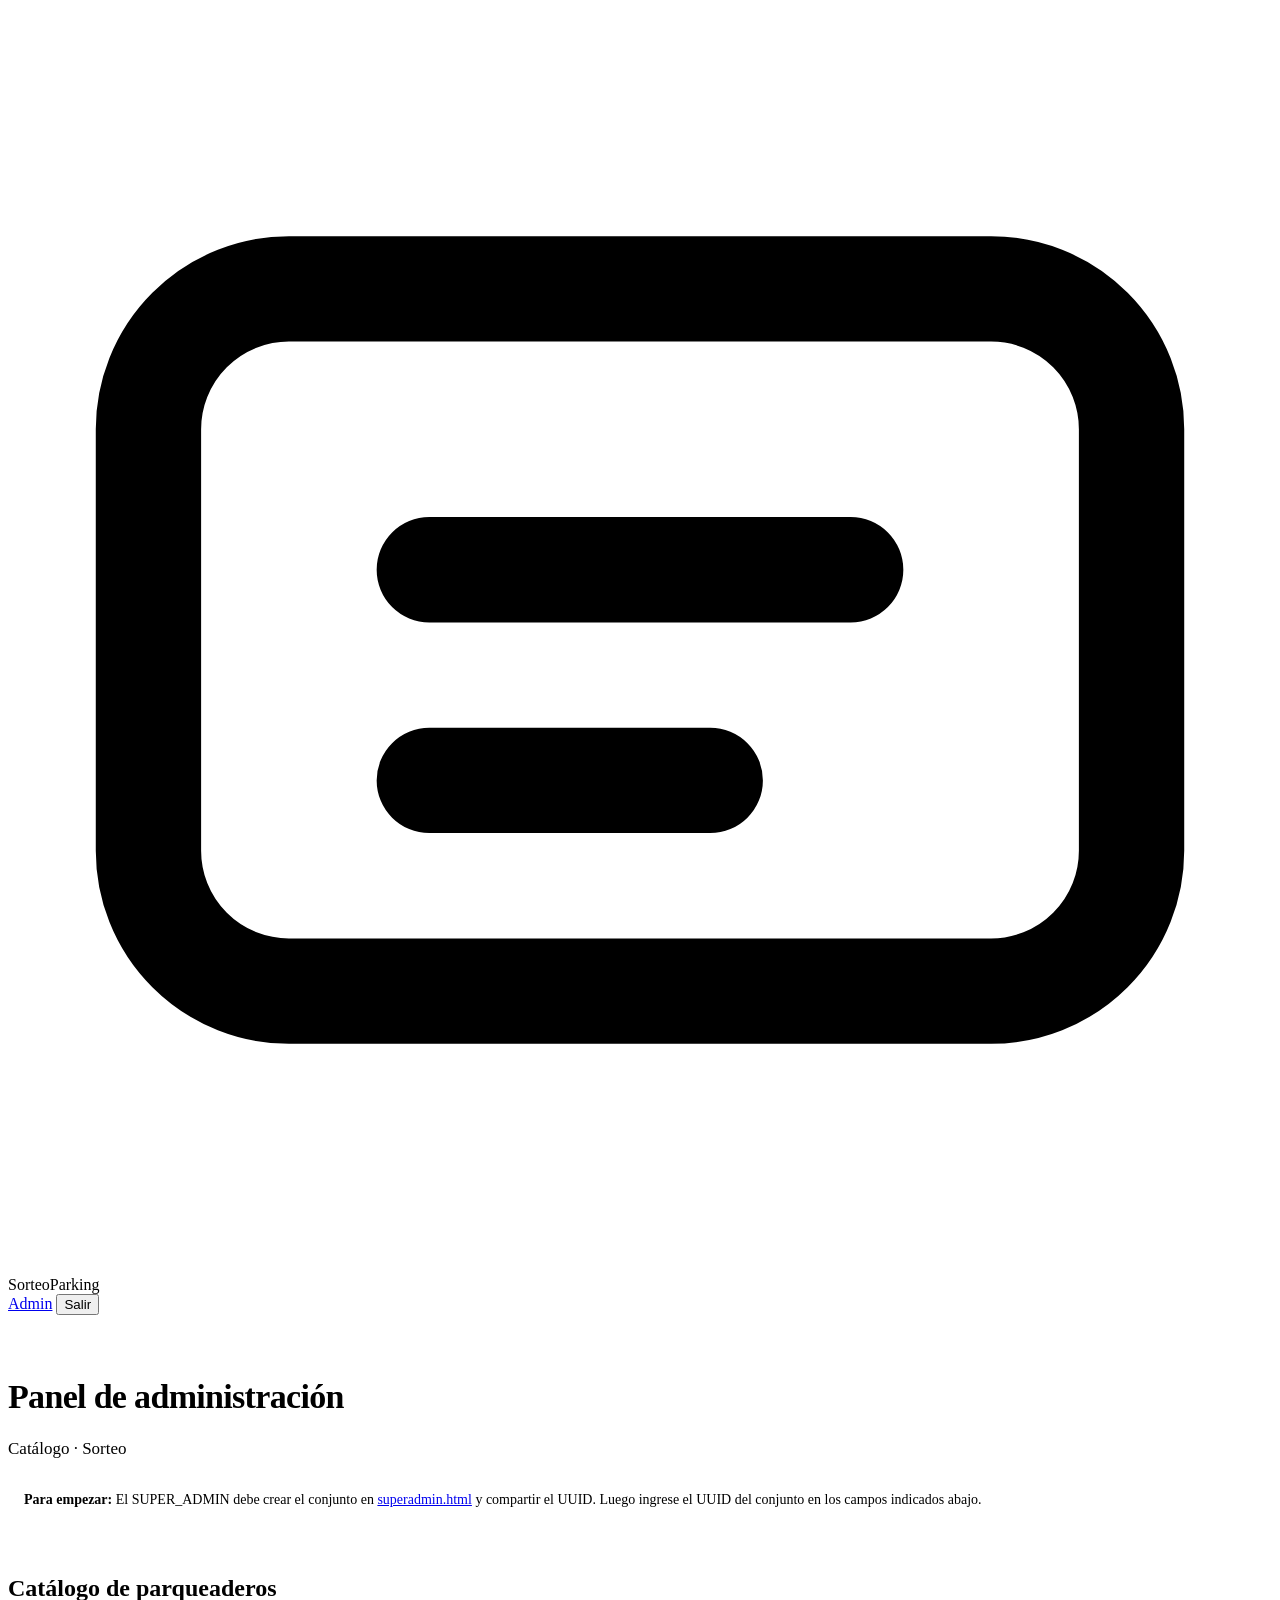
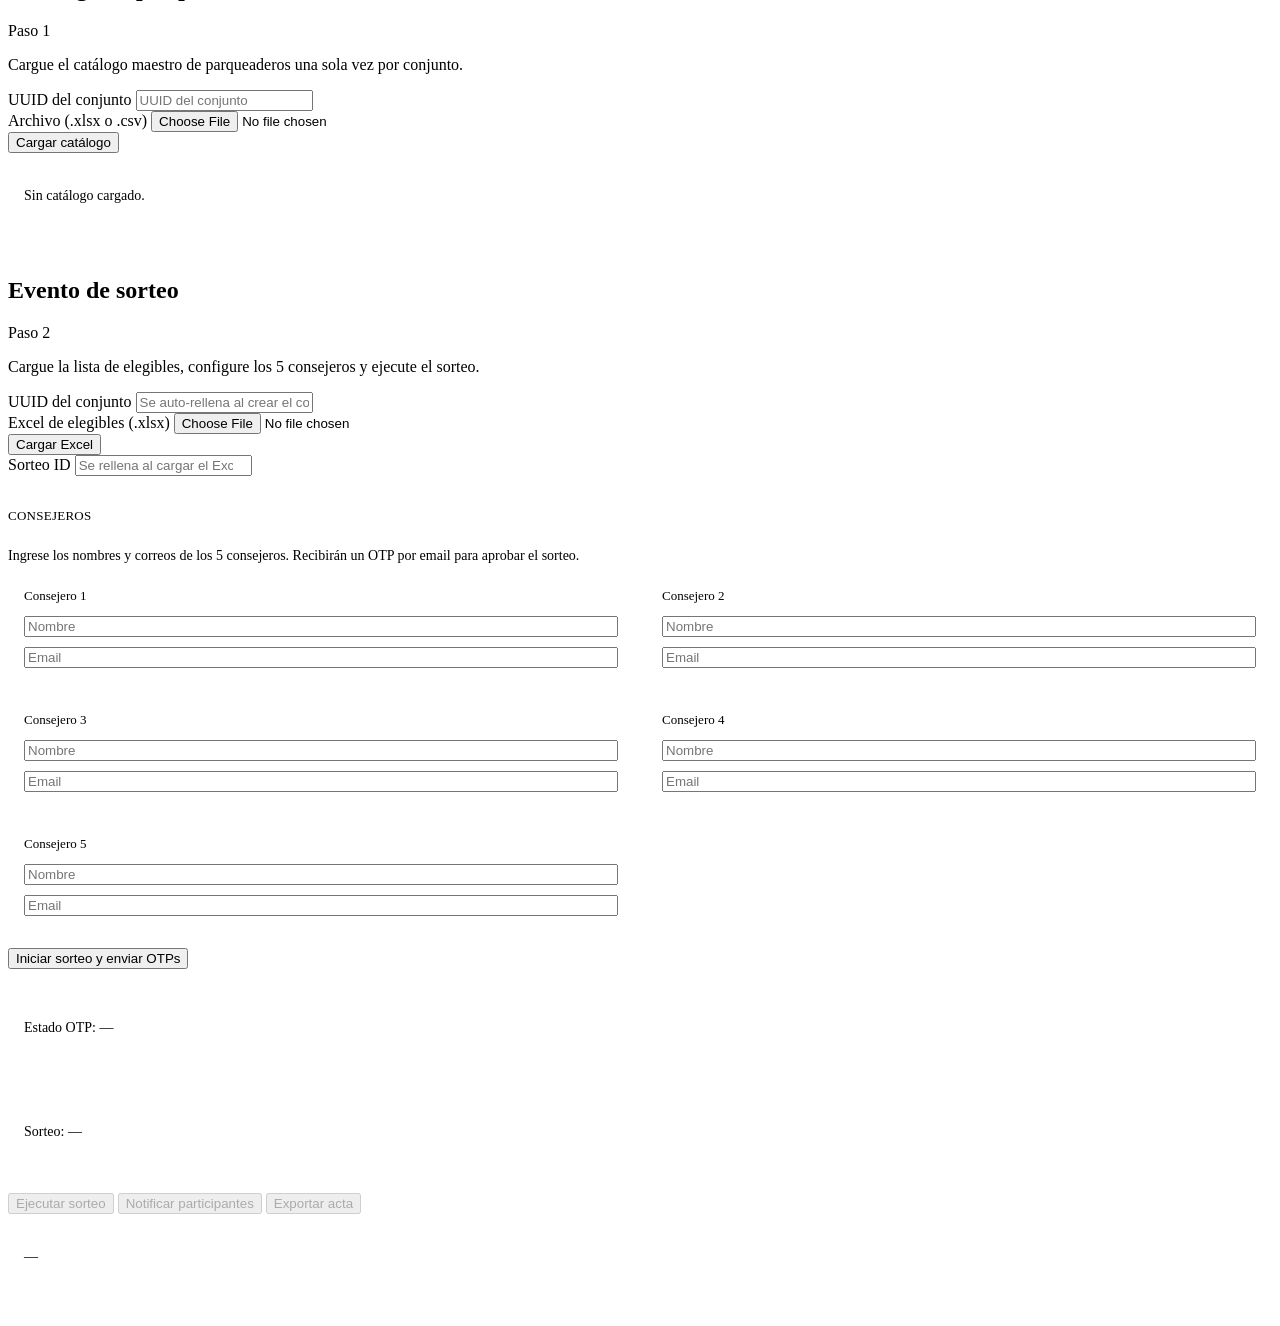
==== sorteoparking/frontend/dashboard.html @ 07c6454e "v1.7 - SorteoParking: seguridad, fixes audit 52 hallazgos, frontend Apple HIG" ====
<!doctype html>
<html lang="es">
<head>
  <meta charset="utf-8" />
  <meta name="viewport" content="width=device-width, initial-scale=1" />
  <title>SorteoParking — Panel de administración</title>
  <link rel="stylesheet" href="/static/global.css" />
  <style>
    /* Page-specific overrides */
    .hero-dashboard {
      text-align: left;
      padding: 40px 0 32px;
    }
    .hero-dashboard h1 { font-size: 34px; font-weight: 700; letter-spacing: -0.02em; }
    .hero-dashboard p { font-size: 17px; color: var(--ink-secondary); margin-top: 4px; }

    .consejero-card {
      background: var(--canvas-pearl);
      border: 1px solid var(--hairline-light);
      border-radius: var(--radius-lg);
      padding: 16px;
      display: grid;
      gap: 10px;
    }
    .consejero-card .num { font-size: 13px; font-weight: 500; color: var(--ink-tertiary); margin-bottom: 2px; }

    .status-box {
      background: var(--canvas-parchment);
      border: 1px solid var(--hairline-light);
      border-radius: var(--radius-md);
      padding: 16px;
      font-size: 14px;
      font-family: var(--font-mono);
      line-height: 1.5;
      white-space: pre-wrap;
      min-height: 4em;
      margin-top: 16px;
      color: var(--ink);
    }
    .status-box.seed {
      font-size: clamp(1.25rem, 4vw, 2.5rem);
      word-break: break-all;
      text-align: center;
      color: var(--accent);
      display: none;
    }

    .otp-progress {
      margin: 16px 0;
      display: flex;
      gap: 8px;
      align-items: center;
    }
    .otp-dot {
      width: 32px; height: 32px;
      border-radius: 50%;
      background: var(--hairline-light);
      display: flex;
      align-items: center;
      justify-content: center;
      font-size: 14px;
      font-weight: 600;
      color: var(--ink-tertiary);
      transition: all var(--duration-slow) var(--ease-standard);
    }
    .otp-dot.confirmed { background: var(--green); color: #fff; }

    .step-hint {
      font-size: 14px;
      color: var(--ink-secondary);
      margin-bottom: 8px;
      display: flex;
      align-items: center;
      gap: 8px;
    }

    .consejeros-2col {
      display: grid;
      grid-template-columns: 1fr 1fr;
      gap: 12px;
    }
    @media (max-width: 640px) { .consejeros-2col { grid-template-columns: 1fr; } }

    .divider-labeled {
      display: flex;
      align-items: center;
      gap: 16px;
      margin: 32px 0 24px;
      color: var(--ink-tertiary);
      font-size: 13px;
      font-weight: 500;
      letter-spacing: 0.02em;
    }
    .divider-labeled::after {
      content: '';
      flex: 1;
      height: 1px;
      background: var(--divider);
    }
  </style>
</head>
<body>
  <!-- Apple Nav Bar -->
  <nav class="nav" role="navigation" aria-label="Navegación principal">
    <div class="nav-brand">
      <svg viewBox="0 0 18 18" fill="none" stroke="currentColor" stroke-width="1.5" stroke-linecap="round" stroke-linejoin="round">
        <rect x="2" y="4" width="14" height="10" rx="2"/>
        <path d="M6 8h6M6 11h4"/>
      </svg>
      SorteoParking
    </div>
    <div class="nav-actions">
      <a href="/static/superadmin.html" class="nav-link" aria-label="Panel super admin">Admin</a>
      <button id="logout-btn" class="nav-link" aria-label="Cerrar sesión">Salir</button>
    </div>
  </nav>

  <main class="page">
    <!-- Header -->
    <div class="hero-dashboard">
      <h1>Panel de administración</h1>
      <p>Catálogo · Sorteo</p>
      <div class="card" style="background:var(--blue-bg);border-radius:var(--radius-lg);padding:16px;margin-top:16px;font-size:14px;color:var(--ink);">
        <strong>Para empezar:</strong> El SUPER_ADMIN debe crear el conjunto en 
        <a href="/static/superadmin.html" style="font-weight:500">superadmin.html</a> y compartir el UUID.
        Luego ingrese el UUID del conjunto en los campos indicados abajo.
      </div>
    </div>



    <!-- Catálogo -->
    <section class="card" aria-label="Catálogo de parqueaderos">
      <div class="card-header">
        <h2 class="card-title">Catálogo de parqueaderos</h2>
        <span class="badge badge-neutral">Paso 1</span>
      </div>
      <p class="section-subtitle">Cargue el catálogo maestro de parqueaderos una sola vez por conjunto.</p>
      <div class="input-group">
        <label class="input-label" for="cat-token">UUID del conjunto</label>
        <input id="cat-token" class="input input-mono" placeholder="UUID del conjunto" />
      </div>
      <div class="input-group">
        <label class="input-label" for="cat-file">Archivo (.xlsx o .csv)</label>
        <input type="file" id="cat-file" class="input" accept=".xlsx,.xlsm,.csv" />
      </div>
      <div class="card-footer">
        <button type="button" id="cat-cargar" class="btn btn-primary btn-lg btn-block">
          Cargar catálogo
        </button>
      </div>
      <div id="cat-out" class="status-box" role="status">Sin catálogo cargado.</div>
    </section>

    <!-- Sorteo -->
    <section class="card" aria-label="Evento de sorteo">
      <div class="card-header">
        <h2 class="card-title">Evento de sorteo</h2>
        <span class="badge badge-neutral">Paso 2</span>
      </div>
      <p class="section-subtitle">Cargue la lista de elegibles, configure los 5 consejeros y ejecute el sorteo.</p>

      <div class="input-group">
        <label class="input-label" for="st-token">UUID del conjunto</label>
        <input id="st-token" class="input input-mono" placeholder="Se auto-rellena al crear el conjunto" required />
      </div>

      <div class="input-group">
        <label class="input-label" for="st-file">Excel de elegibles (.xlsx)</label>
        <input id="st-file" type="file" class="input" accept=".xlsx,.xlsm" required />
      </div>

      <button type="button" id="st-carga" class="btn btn-primary btn-lg">
        Cargar Excel
      </button>

      <div class="input-group mt-6">
        <label class="input-label" for="st-sorteo-id">Sorteo ID</label>
        <input id="st-sorteo-id" class="input input-mono" type="number" min="1" placeholder="Se rellena al cargar el Excel" />
      </div>

      <div class="divider-labeled">CONSEJEROS</div>
      <p class="step-hint">Ingrese los nombres y correos de los 5 consejeros. Recibirán un OTP por email para aprobar el sorteo.</p>
      <div id="st-consejeros" class="consejeros-2col"></div>

      <div class="card-footer" style="margin-top: 16px;">
        <button type="button" id="st-iniciar" class="btn btn-primary btn-lg btn-block">
          Iniciar sorteo y enviar OTPs
        </button>
      </div>

      <!-- OTP Progress -->
      <div id="otp-progress" class="otp-progress hidden"></div>

      <div id="st-otp" class="status-box" role="status">Estado OTP: —</div>
      <div id="st-sorteo-estado" class="status-box" role="status">Sorteo: —</div>
      <div id="st-seed" class="status-box seed"></div>

      <div class="flex gap-3 mt-4" style="flex-wrap: wrap;">
        <button type="button" id="st-ejecutar" class="btn btn-primary btn-lg" disabled>Ejecutar sorteo</button>
        <button type="button" id="st-notificar" class="btn btn-secondary btn-lg" disabled>Notificar participantes</button>
        <button type="button" id="st-exportar" class="btn btn-secondary btn-lg" disabled>Exportar acta</button>
      </div>
      <div id="st-out" class="status-box" role="status">—</div>
    </section>
  </main>

  <script>
    function getCookie(n) { const v = document.cookie.split('; ').find(r => r.startsWith(n + '=')); return v ? v.split('=')[1] : null; }

    // Auto-fill UUID from URL hash (#uuid=xxx)
    (function() {
      const hash = window.location.hash.replace('#', '');
      const params = new URLSearchParams(hash);
      const uuid = params.get('uuid');
      if (uuid) {
        document.getElementById('st-token').value = uuid;
        document.getElementById('cat-token').value = uuid;
      }
    })();

    function showToast(msg, type) {
      const toast = document.createElement('div');
      toast.className = 'alert alert-' + type;
      toast.innerHTML = '<span>' + msg + '</span><button class="alert-dismiss" onclick="this.parentElement.remove()">✕</button>';
      const c = document.querySelector('.toast-container') || (() => { const c = document.createElement('div'); c.className = 'toast-container'; document.body.appendChild(c); return c; })();
      c.appendChild(toast);
      setTimeout(() => { toast.remove(); }, 4000);
    }

    function checkAuth(r) {
      if (r.status === 403) { window.location.href = '/static/superadmin.html'; return true; }
      return false;
    }

    // Catálogo
    document.getElementById('cat-cargar').addEventListener('click', async () => {
      const f = document.getElementById('cat-file').files[0];
      const token = document.getElementById('cat-token').value.trim();
      const out = document.getElementById('cat-out');
      if (!f) { out.textContent = 'Seleccione el archivo.'; return; }
      if (!token) { out.textContent = 'Ingrese el UUID del conjunto.'; return; }
      const fd = new FormData(); fd.append('archivo', f);
      out.textContent = 'Cargando catálogo...';
      try {
        const res = await fetch('/catalogo/carga-csv', { method: 'POST', headers: { 'Authorization': 'Bearer ' + token }, body: fd });
        const data = await res.json().catch(() => ({}));
        if (res.ok) {
          out.textContent = 'Catálogo cargado.\n' + JSON.stringify(data, null, 2);
          document.getElementById('st-token').value = token;
          showToast('Catálogo cargado exitosamente', 'success');
        } else { out.textContent = 'Error HTTP ' + res.status + '\n' + JSON.stringify(data, null, 2); }
      } catch(e) { out.textContent = 'Error de red: ' + e.message; }
    });

    // Sorteo
    (function () {
      const box = document.getElementById('st-consejeros');
      for (let i = 1; i <= 5; i++) {
        const d = document.createElement('div'); d.className = 'consejero-card';
        d.innerHTML = '<div class="num">Consejero ' + i + '</div>' +
          '<input data-c="nombre" class="input" placeholder="Nombre" />' +
          '<input data-c="email" class="input" placeholder="Email" type="email" required />';
        box.appendChild(d);
      }

      function leerConsejeros() {
        return Array.from(box.querySelectorAll('.consejero-card')).map(g => ({
          nombre: g.querySelector('[data-c=nombre]').value.trim(),
          email: g.querySelector('[data-c=email]').value.trim(),
        }));
      }

      document.getElementById('st-carga').addEventListener('click', async () => {
        const f = document.getElementById('st-file').files[0];
        const token = document.getElementById('st-token').value.trim();
        const out = document.getElementById('st-out');
        if (!token) { out.textContent = 'Ingrese el UUID del conjunto.'; return; }
        if (!f) { out.textContent = 'Seleccione un archivo Excel.'; return; }
        const fd = new FormData(); fd.append('archivo', f);
        out.textContent = 'Subiendo...';
        try {
          const res = await fetch('/sorteos/carga-excel', { method: 'POST', credentials: 'include',
            headers: { 'Authorization': 'Bearer ' + token, 'X-CSRF-Token': getCookie('csrf_token') || '' }, body: fd });
          if (checkAuth(res)) return;
          const data = await res.json().catch(() => ({}));
          out.textContent = 'HTTP ' + res.status + '\n' + JSON.stringify(data, null, 2);
          if (res.ok && data.sorteo_id) {
            document.getElementById('st-sorteo-id').value = data.sorteo_id;
            startPollIfSid();
            showToast('Participantes cargados: ' + (data.participantes_cargados || '?'), 'success');
          }
        } catch (e) { out.textContent = 'Error: ' + e.message; }
      });

      document.getElementById('st-iniciar').addEventListener('click', async () => {
        const sid = parseInt(document.getElementById('st-sorteo-id').value, 10);
        const token = document.getElementById('st-token').value.trim();
        const out = document.getElementById('st-out');
        if (!token) { out.textContent = 'Ingrese el UUID del conjunto.'; return; }
        if (!sid) { out.textContent = 'Indique sorteo_id.'; return; }
        const consejeros = leerConsejeros();
        out.textContent = 'Iniciando...';
        try {
          const res = await fetch('/sorteos/iniciar', { method: 'POST', credentials: 'include',
            headers: { 'Content-Type': 'application/json', 'Authorization': 'Bearer ' + token, 'X-CSRF-Token': getCookie('csrf_token') || '' },
            body: JSON.stringify({ sorteo_id: sid, consejeros }) });
          if (checkAuth(res)) return;
          const data = await res.json().catch(() => ({}));
          out.textContent = 'HTTP ' + res.status + '\n' + JSON.stringify(data, null, 2);
          if (res.ok) { startPollIfSid(); showToast('OTPs enviados a los consejeros', 'success'); }
        } catch (e) { out.textContent = 'Error: ' + e.message; }
      });

      let pollTimer = null;
      function stopPoll() { if (pollTimer) clearInterval(pollTimer); pollTimer = null; }
      function startPollIfSid() {
        const sid = parseInt(document.getElementById('st-sorteo-id').value, 10);
        stopPoll();
        if (!sid) return;
        pollTimer = setInterval(pollOtp, 2000);
        pollOtp();
      }

      async function pollOtp() {
        const sid = parseInt(document.getElementById('st-sorteo-id').value, 10);
        if (!sid) return;
        const token = document.getElementById('st-token').value.trim();
        try {
          const [rOtp, rEst] = await Promise.all([
            fetch('/sorteos/' + sid + '/otp/estado', { credentials: 'include', headers: { 'Authorization': 'Bearer ' + token } }),
            fetch('/sorteos/' + sid + '/estado', { credentials: 'include', headers: { 'Authorization': 'Bearer ' + token } }),
          ]);
          const o = rOtp.ok ? await rOtp.json() : {};
          const e = rEst.ok ? await rEst.json() : {};

          const prog = document.getElementById('otp-progress');
          if (o.total > 0) {
            prog.classList.remove('hidden');
            prog.innerHTML = '';
            for (let i = 0; i < o.total; i++) {
              const dot = document.createElement('div'); dot.className = 'otp-dot';
              const confirmed = i < (o.confirmados || 0);
              dot.classList.toggle('confirmed', confirmed);
              dot.textContent = confirmed ? '✓' : (i + 1);
              prog.appendChild(dot);
            }
          }

          const listo = o.total > 0 && o.confirmados === o.total;
          document.getElementById('st-otp').textContent = 'OTP ' + (o.confirmados || 0) + '/' + (o.total || 0) +
            (listo ? ' — LISTO (listo para ejecutar)' : '') + ' — ' + JSON.stringify(o.consejeros || []);

          document.getElementById('st-sorteo-estado').textContent = rEst.ok ? 'Estado: ' + e.estado + (e.seed ? ' - Seed asignado' : '') : 'Estado error HTTP ' + rEst.status;
          const seedEl = document.getElementById('st-seed');
          if (e.seed) { seedEl.style.display = 'block'; seedEl.textContent = e.seed; } else { seedEl.style.display = 'none'; }
          document.getElementById('st-ejecutar').disabled = e.estado !== 'LISTO';
          document.getElementById('st-notificar').disabled = e.estado !== 'COMPLETADO';
          document.getElementById('st-exportar').disabled = e.estado !== 'COMPLETADO';
          if (e.estado === 'COMPLETADO' || e.estado === 'ERROR') stopPoll();
        } catch (_) {}
      }

      document.getElementById('st-sorteo-id').addEventListener('input', startPollIfSid);

      document.getElementById('st-ejecutar').addEventListener('click', async () => {
        const sid = parseInt(document.getElementById('st-sorteo-id').value, 10);
        const token = document.getElementById('st-token').value.trim();
        const out = document.getElementById('st-out');
        out.textContent = 'Ejecutando sorteo...';
        try {
          const res = await fetch('/sorteos/' + sid + '/ejecutar', { method: 'POST', credentials: 'include',
            headers: { 'Authorization': 'Bearer ' + token, 'X-CSRF-Token': getCookie('csrf_token') || '' } });
          const data = await res.json().catch(() => ({}));
          out.textContent = 'HTTP ' + res.status + '\n' + JSON.stringify(data, null, 2);
          if (res.ok) showToast('Sorteo ejecutado exitosamente', 'success');
          pollOtp();
        } catch (e) { out.textContent = 'Error: ' + e.message; }
      });

      document.getElementById('st-notificar').addEventListener('click', async () => {
        const sid = parseInt(document.getElementById('st-sorteo-id').value, 10);
        const token = document.getElementById('st-token').value.trim();
        const out = document.getElementById('st-out');
        out.textContent = 'Enviando notificaciones...';
        try {
          const res = await fetch('/sorteos/' + sid + '/notificar', { method: 'POST', credentials: 'include',
            headers: { 'Authorization': 'Bearer ' + token, 'X-CSRF-Token': getCookie('csrf_token') || '' } });
          const data = await res.json().catch(() => ({}));
          out.textContent = 'HTTP ' + res.status + '\n' + JSON.stringify(data, null, 2);
          if (res.ok) showToast('Notificaciones enviadas', 'success');
        } catch (e) { out.textContent = 'Error: ' + e.message; }
      });

      document.getElementById('st-exportar').addEventListener('click', async () => {
        const sid = parseInt(document.getElementById('st-sorteo-id').value, 10);
        const token = document.getElementById('st-token').value.trim();
        try {
          const res = await fetch('/sorteos/' + sid + '/exportar?formato=excel', { method: 'POST', credentials: 'include',
            headers: { 'Authorization': 'Bearer ' + token, 'X-CSRF-Token': getCookie('csrf_token') || '' } });
          if (!res.ok) { document.getElementById('st-out').textContent = 'HTTP ' + res.status + '\n' + await res.text(); return; }
          const blob = await res.blob();
          const url = URL.createObjectURL(blob);
          const a = document.createElement('a');
          a.href = url; a.download = 'acta_sorteo_' + sid + '.xlsx';
          document.body.appendChild(a); a.click(); a.remove();
          URL.revokeObjectURL(url);
          document.getElementById('st-out').textContent = 'Acta descargada: acta_sorteo_' + sid + '.xlsx';
          showToast('Acta descargada', 'success');
        } catch (e) { document.getElementById('st-out').textContent = 'Error: ' + e.message; }
      });

      document.getElementById('logout-btn').addEventListener('click', () => {
        document.cookie = 'admin_session=; Path=/; Expires=Thu, 01 Jan 1970 00:00:01 GMT;';
        document.cookie = 'csrf_token=; Path=/; Expires=Thu, 01 Jan 1970 00:00:01 GMT;';
        window.location.href = '/static/superadmin.html';
      });
    })();
  </script>
</body>
</html>
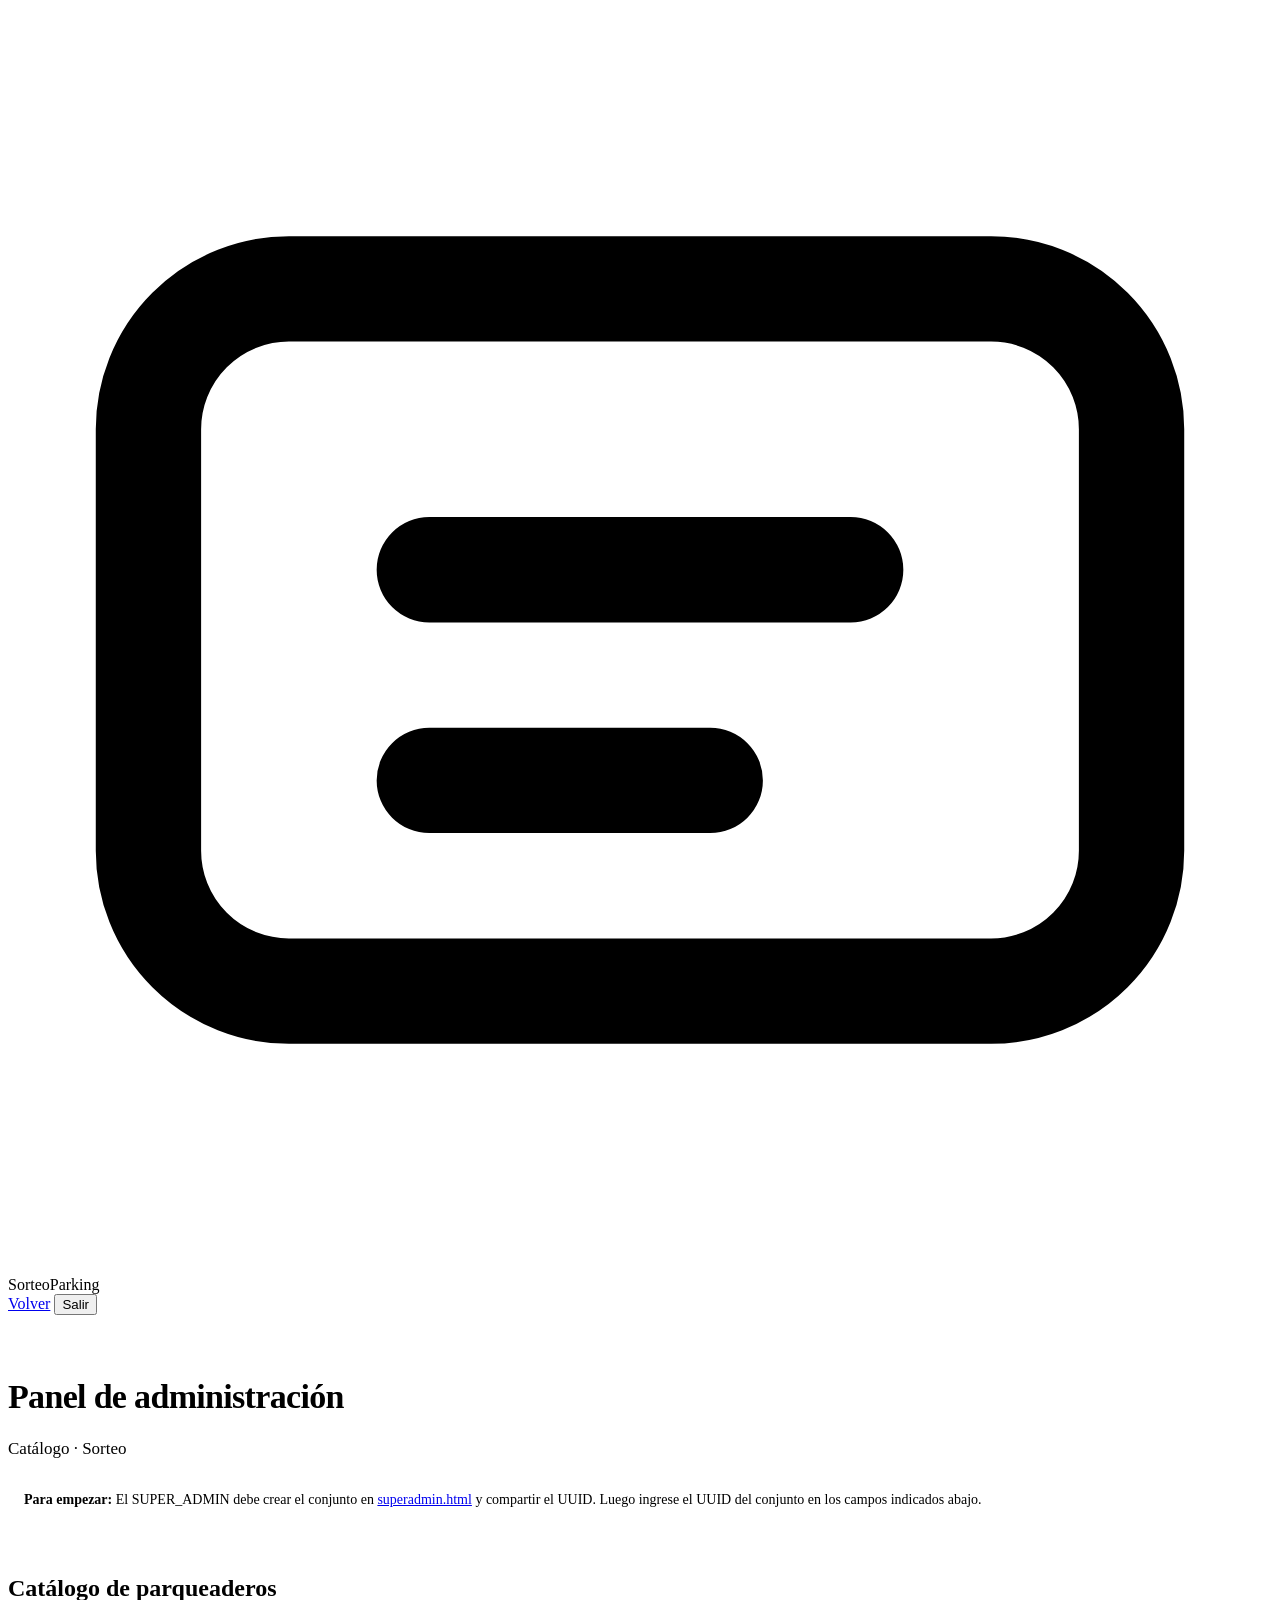
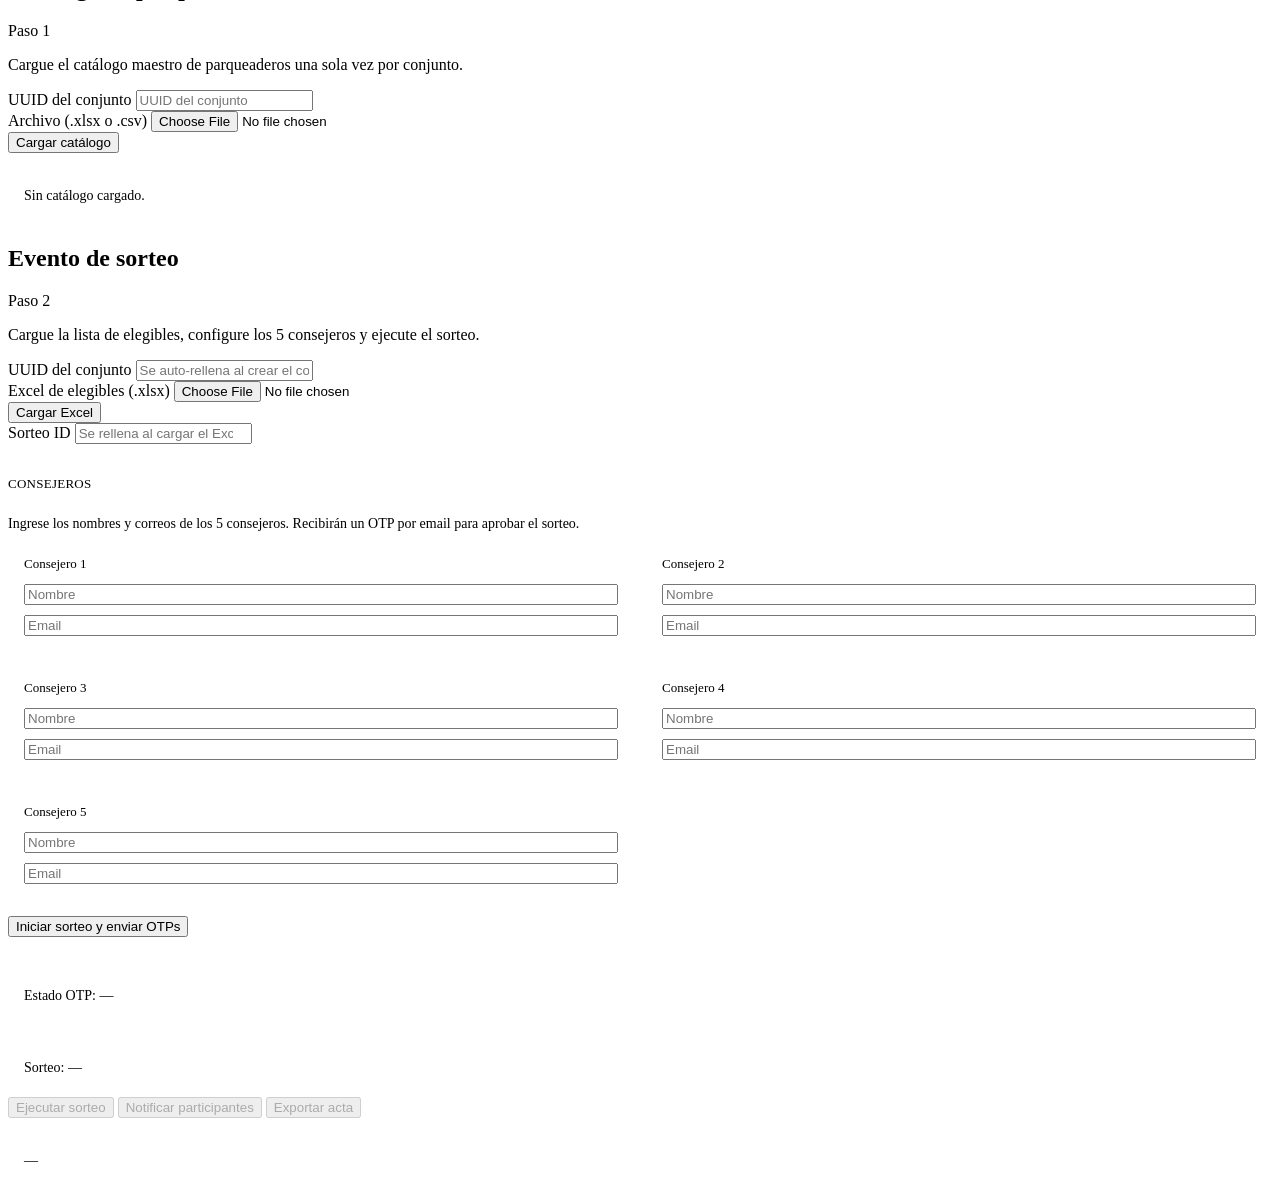
==== commit d3847eef: "SDD v2.1 implementacion completa: T-301 a T-319 (Flash)" ====
--- a/sorteoparking/frontend/dashboard.html
+++ b/sorteoparking/frontend/dashboard.html
@@ -65,6 +65,91 @@
     }
     .otp-dot.confirmed { background: var(--green); color: #fff; }
 
+    /* ── T-303: Spinner & Result Fade-in ── */
+    .spinner {
+      display: inline-block;
+      width: 18px;
+      height: 18px;
+      border: 2px solid var(--hairline);
+      border-top-color: var(--accent);
+      border-radius: 50%;
+      animation: spin 0.7s linear infinite;
+      vertical-align: middle;
+      margin-right: 8px;
+    }
+    @keyframes spin {
+      to { transform: rotate(360deg); }
+    }
+
+    .result-fade-in {
+      opacity: 0;
+      animation: fadeInResult 0.5s ease-in forwards;
+    }
+    @keyframes fadeInResult {
+      to { opacity: 1; }
+    }
+
+    .results-hero {
+      position: sticky;
+      top: 60px;
+      z-index: 50;
+      background: var(--canvas);
+      border-radius: var(--radius-xl);
+      box-shadow: var(--shadow-lg);
+      padding: 24px;
+      margin-bottom: 24px;
+      display: none;
+    }
+    .results-hero.visible {
+      display: block;
+    }
+    .results-hero h2 {
+      font-size: 20px;
+      font-weight: 600;
+      margin-bottom: 16px;
+      color: var(--ink-success);
+      display: flex;
+      align-items: center;
+      gap: 8px;
+    }
+    .results-hero .result-item {
+      display: flex;
+      justify-content: space-between;
+      align-items: center;
+      padding: 10px 0;
+      border-bottom: 1px solid var(--divider);
+      font-size: 14px;
+    }
+    .results-hero .result-item:last-child {
+      border-bottom: none;
+    }
+    .results-hero .result-item .apto {
+      font-weight: 500;
+      color: var(--ink);
+    }
+    .results-hero .result-item .asignado {
+      color: var(--ink-success);
+      font-weight: 500;
+    }
+    .results-hero .result-item .no-asignado {
+      color: var(--ink-tertiary);
+    }
+    .results-hero .result-summary {
+      display: flex;
+      gap: 24px;
+      margin-bottom: 16px;
+      font-size: 14px;
+    }
+    .results-hero .result-summary span {
+      font-weight: 500;
+    }
+    .results-hero .result-summary .ganadores {
+      color: var(--ink-success);
+    }
+    .results-hero .result-summary .no-asignados-val {
+      color: var(--ink-tertiary);
+    }
+
     .step-hint {
       font-size: 14px;
       color: var(--ink-secondary);
@@ -97,20 +182,73 @@
       height: 1px;
       background: var(--divider);
     }
+
+  /* ── Responsive Design (Apple Breakpoints) ── */
+  * { box-sizing: border-box; }
+  img { max-width: 100%; height: auto; }
+
+  /* Tables responsive */
+  @media (max-width: 640px) {
+    table, thead, tbody, th, td, tr { display: block; }
+    thead tr { position: absolute; top: -9999px; left: -9999px; }
+    td {
+      border: none; position: relative;
+      padding-left: 50%; min-height: 40px;
+    }
+    td:before {
+      position: absolute; top: 6px; left: 6px;
+      width: 45%; padding-right: 10px;
+      white-space: nowrap; font-weight: 600;
+      content: attr(data-label);
+    }
+  }
+
+  /* Cards grid */
+  @media (max-width: 833px) {
+    .cards-grid, .otp-cards, .grid, .tenant-grid {
+      grid-template-columns: 1fr !important;
+    }
+  }
+
+  @media (min-width: 834px) and (max-width: 1068px) {
+    .cards-grid, .otp-cards, .grid, .tenant-grid {
+      grid-template-columns: repeat(2, 1fr) !important;
+    }
+  }
+
+  /* Mobile container */
+  @media (max-width: 640px) {
+    body { padding: 0 12px; }
+    .otp-container, .container, main { padding: 0 12px; }
+    h1 { font-size: 24px !important; }
+    h2 { font-size: 18px !important; }
+    .otp-digit { width: 36px !important; height: 44px !important; font-size: 18px !important; }
+    .otp-input-group { gap: 4px !important; }
+  }
+
+  /* Navigation */
+  @media (max-width: 833px) {
+    nav, .global-nav {
+      flex-wrap: wrap; height: auto !important;
+      padding: 8px 12px !important;
+      gap: 4px;
+    }
+    .nav-links { display: none; }
+  }
   </style>
 </head>
 <body>
   <!-- Apple Nav Bar -->
   <nav class="nav" role="navigation" aria-label="Navegación principal">
-    <div class="nav-brand">
+    <a href="/static/index.html" class="nav-brand" style="text-decoration:none;color:inherit;">
       <svg viewBox="0 0 18 18" fill="none" stroke="currentColor" stroke-width="1.5" stroke-linecap="round" stroke-linejoin="round">
         <rect x="2" y="4" width="14" height="10" rx="2"/>
         <path d="M6 8h6M6 11h4"/>
       </svg>
       SorteoParking
-    </div>
+    </a>
     <div class="nav-actions">
-      <a href="/static/superadmin.html" class="nav-link" aria-label="Panel super admin">Admin</a>
+      <a href="/static/superadmin.html" class="nav-link" aria-label="Volver al panel super admin">Volver</a>
       <button id="logout-btn" class="nav-link" aria-label="Cerrar sesión">Salir</button>
     </div>
   </nav>
@@ -200,19 +338,40 @@
         <button type="button" id="st-ejecutar" class="btn btn-primary btn-lg" disabled>Ejecutar sorteo</button>
         <button type="button" id="st-notificar" class="btn btn-secondary btn-lg" disabled>Notificar participantes</button>
         <button type="button" id="st-exportar" class="btn btn-secondary btn-lg" disabled>Exportar acta</button>
-      </div>
+        <!-- T-312 / T-303: Ver resultados publicos (aparece post-ejecucion) -->
+        <a id="st-ver-publicos" href="#" target="_blank" class="btn btn-secondary btn-lg" style="display:none;text-decoration:none;" rel="noopener">Ver resultados públicos</a>
+      </div>
+
+      <!-- T-303: Results hero at top of viewport -->
+      <div id="results-hero" class="results-hero">
+        <h2>
+          <svg width="20" height="20" viewBox="0 0 20 20" fill="none" stroke="currentColor" stroke-width="2" stroke-linecap="round" stroke-linejoin="round">
+            <path d="M2 10l3.5 3.5L18 4"/>
+          </svg>
+          Sorteo ejecutado exitosamente
+        </h2>
+        <div id="results-summary" class="result-summary"></div>
+        <div id="results-list-inline"></div>
+      </div>
+
       <div id="st-out" class="status-box" role="status">—</div>
     </section>
   </main>
 
   <script>
-    function getCookie(n) { const v = document.cookie.split('; ').find(r => r.startsWith(n + '=')); return v ? v.split('=')[1] : null; }
-
-    // Auto-fill UUID from URL hash (#uuid=xxx)
+    function getCookie(n) {
+      const cookies = document.cookie.split(';');
+      for (let c of cookies) {
+        const [key, ...val] = c.trim().split('=');
+        if (key === n) return val.join('=');
+      }
+      return null;
+    }
+
+    // ── T-312: Auto-fill UUID from URL query param (?token=xxx) ──
     (function() {
-      const hash = window.location.hash.replace('#', '');
-      const params = new URLSearchParams(hash);
-      const uuid = params.get('uuid');
+      const params = new URLSearchParams(window.location.search);
+      const uuid = params.get('token');
       if (uuid) {
         document.getElementById('st-token').value = uuid;
         document.getElementById('cat-token').value = uuid;
@@ -249,6 +408,37 @@
           out.textContent = 'Catálogo cargado.\n' + JSON.stringify(data, null, 2);
           document.getElementById('st-token').value = token;
           showToast('Catálogo cargado exitosamente', 'success');
+        } else if (res.status === 409) {
+          out.innerHTML = '<p style="margin-bottom:12px"><strong>Este conjunto ya tiene un catálogo cargado.</strong></p>' +
+            '<div class="flex gap-3" style="flex-wrap:wrap">' +
+            '<button id="btn-ver-catalogo" class="btn btn-secondary btn-sm">Ver catálogo actual</button>' +
+            '<button id="btn-ir-sorteo" class="btn btn-primary btn-sm">Ir al sorteo</button>' +
+            '</div>';
+          document.getElementById('btn-ver-catalogo').addEventListener('click', async () => {
+            out.textContent = 'Cargando catálogo...';
+            try {
+              const r = await fetch('/catalogo/parqueaderos', { headers: { 'Authorization': 'Bearer ' + token } });
+              const d = await r.json();
+              if (r.ok) {
+                if (Array.isArray(d) && d.length > 0) {
+                  out.innerHTML = '<p style="margin-bottom:8px"><strong>Parqueaderos cargados: ' + d.length + '</strong></p>' +
+                    '<div style="max-height:300px;overflow-y:auto;font-size:13px">' +
+                    d.slice(0, 100).map(p => '<div style="padding:4px 0;border-bottom:1px solid var(--hairline-light)">' +
+                      '#' + p.numero + ' — ' + (p.tipo || 'N/D') + ' (Zona ' + (p.zona_id || '?') + ')' +
+                      '</div>').join('') +
+                    (d.length > 100 ? '<p style="margin-top:8px;color:var(--ink-tertiary)">Mostrando 100 de ' + d.length + '</p>' : '') +
+                    '</div>';
+                } else {
+                  out.textContent = 'Sin parqueaderos registrados.';
+                }
+              } else {
+                out.textContent = 'Error al obtener catálogo: HTTP ' + r.status;
+              }
+            } catch(e) { out.textContent = 'Error de red: ' + e.message; }
+          });
+          document.getElementById('btn-ir-sorteo').addEventListener('click', () => {
+            document.getElementById('st-token').scrollIntoView({ behavior: 'smooth', block: 'center' });
+          });
         } else { out.textContent = 'Error HTTP ' + res.status + '\n' + JSON.stringify(data, null, 2); }
       } catch(e) { out.textContent = 'Error de red: ' + e.message; }
     });
@@ -363,19 +553,67 @@
 
       document.getElementById('st-sorteo-id').addEventListener('input', startPollIfSid);
 
+      // ── T-303: Ejecutar sorteo con spinner y fade-in ──
       document.getElementById('st-ejecutar').addEventListener('click', async () => {
         const sid = parseInt(document.getElementById('st-sorteo-id').value, 10);
         const token = document.getElementById('st-token').value.trim();
         const out = document.getElementById('st-out');
-        out.textContent = 'Ejecutando sorteo...';
+        const btn = document.getElementById('st-ejecutar');
+        const resultsHero = document.getElementById('results-hero');
+        const verPublicos = document.getElementById('st-ver-publicos');
+
+        // Show spinner
+        btn.disabled = true;
+        out.innerHTML = '<span class="spinner"></span> Ejecutando sorteo...';
+
         try {
           const res = await fetch('/sorteos/' + sid + '/ejecutar', { method: 'POST', credentials: 'include',
             headers: { 'Authorization': 'Bearer ' + token, 'X-CSRF-Token': getCookie('csrf_token') || '' } });
           const data = await res.json().catch(() => ({}));
           out.textContent = 'HTTP ' + res.status + '\n' + JSON.stringify(data, null, 2);
-          if (res.ok) showToast('Sorteo ejecutado exitosamente', 'success');
+
+          if (res.ok) {
+            showToast('Sorteo ejecutado exitosamente', 'success');
+
+            // ── T-303: Render resultados con fade-in ──
+            const resultados = Array.isArray(data) ? data : [];
+            if (resultados.length > 0) {
+              const ganadores = resultados.filter(r => r.tipo_resultado === 'GANADOR');
+              const noAsignados = resultados.filter(r => r.tipo_resultado !== 'GANADOR');
+
+              document.getElementById('results-summary').innerHTML =
+                '<span class="ganadores">\u2713 Ganadores: ' + ganadores.length + '</span>' +
+                '<span class="no-asignados-val">\u2014 No asignados: ' + noAsignados.length + '</span>' +
+                '<span>Total: ' + resultados.length + '</span>';
+
+              document.getElementById('results-list-inline').innerHTML =
+                resultados.slice(0, 50).map(r =>
+                  '<div class="result-item">' +
+                    '<span class="apto">Apto ' + escHtml(r.apartamento || '?') + '</span>' +
+                    (r.tipo_resultado === 'GANADOR'
+                      ? '<span class="asignado">' + escHtml(r.parqueadero_asignado || r.zona_asignada || 'Asignado') + '</span>'
+                      : '<span class="no-asignado">No asignado (' + (r.tipo_resultado || 'SIN_CUPO') + ')</span>') +
+                  '</div>'
+                ).join('') +
+                (resultados.length > 50
+                  ? '<p style="text-align:center;margin-top:12px;font-size:13px;color:var(--ink-tertiary)">Mostrando 50 de ' + resultados.length + ' resultados</p>'
+                  : '');
+
+              resultsHero.classList.add('visible', 'result-fade-in');
+              resultsHero.scrollIntoView({ behavior: 'smooth', block: 'start' });
+            }
+
+            // ── T-312: Show Ver resultados publicos ──
+            verPublicos.href = '/static/publico.html?sid=' + sid;
+            verPublicos.style.display = 'inline-flex';
+          }
+
+          btn.disabled = false;
           pollOtp();
-        } catch (e) { out.textContent = 'Error: ' + e.message; }
+        } catch (e) {
+          out.innerHTML = 'Error: ' + e.message;
+          btn.disabled = false;
+        }
       });
 
       document.getElementById('st-notificar').addEventListener('click', async () => {
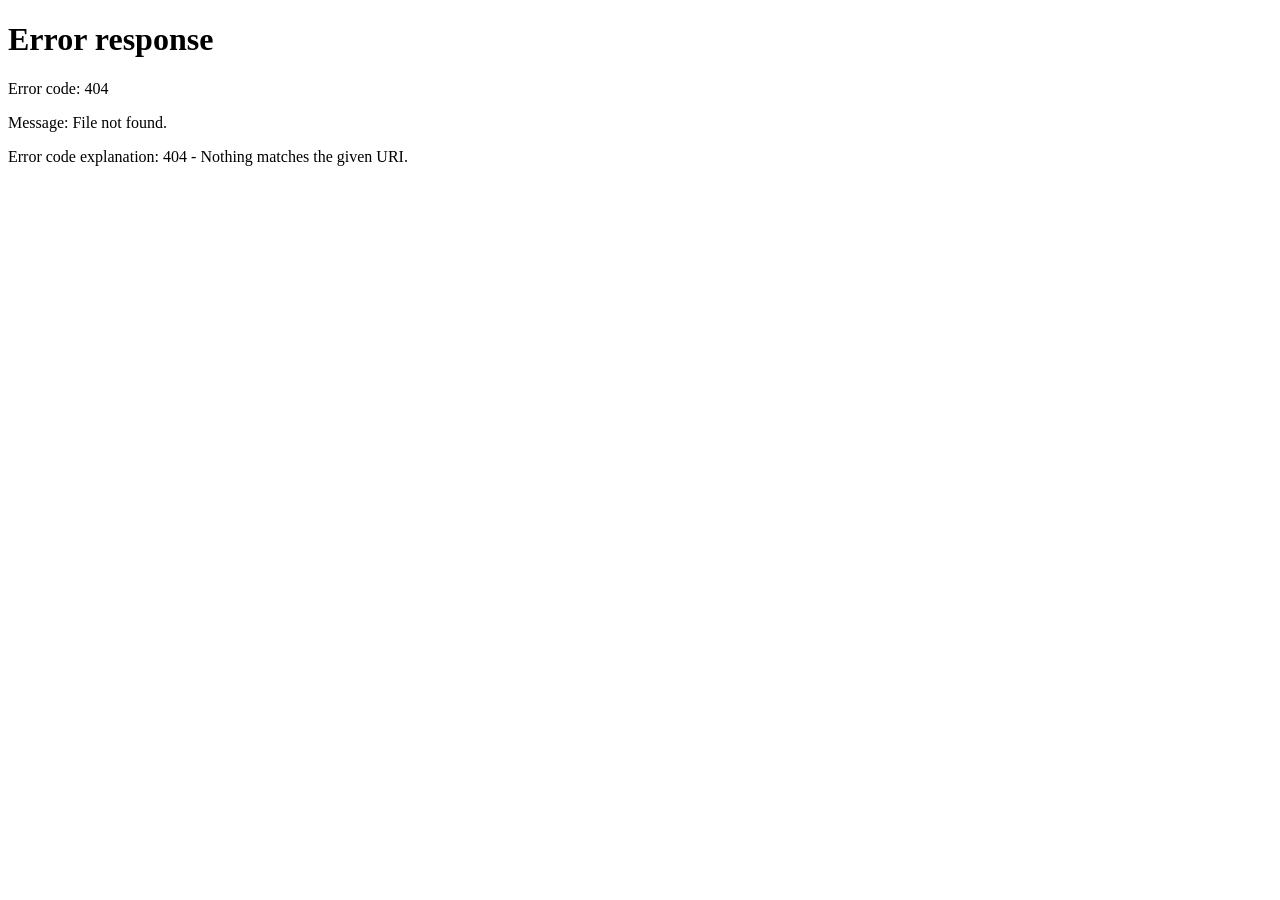
==== commit 655ad3bf: "v2.1: login flow, garantes configurables, seguridad, audit logs, health check real" ====
--- a/sorteoparking/frontend/dashboard.html
+++ b/sorteoparking/frontend/dashboard.html
@@ -14,7 +14,7 @@
     .hero-dashboard h1 { font-size: 34px; font-weight: 700; letter-spacing: -0.02em; }
     .hero-dashboard p { font-size: 17px; color: var(--ink-secondary); margin-top: 4px; }
 
-    .consejero-card {
+    .garante-card {
       background: var(--canvas-pearl);
       border: 1px solid var(--hairline-light);
       border-radius: var(--radius-lg);
@@ -22,7 +22,7 @@
       display: grid;
       gap: 10px;
     }
-    .consejero-card .num { font-size: 13px; font-weight: 500; color: var(--ink-tertiary); margin-bottom: 2px; }
+    .garante-card .num { font-size: 13px; font-weight: 500; color: var(--ink-tertiary); margin-bottom: 2px; }
 
     .status-box {
       background: var(--canvas-parchment);
@@ -159,12 +159,12 @@
       gap: 8px;
     }
 
-    .consejeros-2col {
+    .garantes-2col {
       display: grid;
       grid-template-columns: 1fr 1fr;
       gap: 12px;
     }
-    @media (max-width: 640px) { .consejeros-2col { grid-template-columns: 1fr; } }
+    @media (max-width: 640px) { .garantes-2col { grid-template-columns: 1fr; } }
 
     .divider-labeled {
       display: flex;
@@ -296,7 +296,7 @@
         <h2 class="card-title">Evento de sorteo</h2>
         <span class="badge badge-neutral">Paso 2</span>
       </div>
-      <p class="section-subtitle">Cargue la lista de elegibles, configure los 5 consejeros y ejecute el sorteo.</p>
+      <p class="section-subtitle">Cargue la lista de elegibles, configure los garantes y ejecute el sorteo.</p>
 
       <div class="input-group">
         <label class="input-label" for="st-token">UUID del conjunto</label>
@@ -317,9 +317,17 @@
         <input id="st-sorteo-id" class="input input-mono" type="number" min="1" placeholder="Se rellena al cargar el Excel" />
       </div>
 
-      <div class="divider-labeled">CONSEJEROS</div>
-      <p class="step-hint">Ingrese los nombres y correos de los 5 consejeros. Recibirán un OTP por email para aprobar el sorteo.</p>
-      <div id="st-consejeros" class="consejeros-2col"></div>
+      <div class="divider-labeled">GARANTES</div>
+      <div class="input-group">
+        <label class="input-label" for="st-num-garantes">Número de garantes</label>
+        <div style="display:flex;align-items:center;gap:12px;">
+          <input id="st-num-garantes" type="range" min="3" max="10" value="5" style="flex:1;" />
+          <span id="st-num-garantes-label" style="font-size:17px;font-weight:600;min-width:28px;text-align:center;">5</span>
+        </div>
+        <p style="font-size:12px;color:var(--ink-tertiary);margin-top:4px;">Cada garante recibe un código OTP por email. Mínimo 3, máximo 10.</p>
+      </div>
+      <p class="step-hint">Ingrese los nombres y correos de los garantes. Recibirán un OTP por email para aprobar el sorteo.</p>
+      <div id="st-garantes" class="garantes-2col"></div>
 
       <div class="card-footer" style="margin-top: 16px;">
         <button type="button" id="st-iniciar" class="btn btn-primary btn-lg btn-block">
@@ -378,6 +386,18 @@
       }
     })();
 
+    // ── Login flow: read UUID from sessionStorage, redirect if missing ──
+    (function() {
+      const uuid = sessionStorage.getItem('sorteo_tenant_uuid');
+      if (uuid) {
+        document.getElementById('st-token').value = uuid;
+        document.getElementById('cat-token').value = uuid;
+      } else {
+        // No UUID in sessionStorage — redirect to login
+        window.location.href = '/static/login.html';
+      }
+    })();
+
     function showToast(msg, type) {
       const toast = document.createElement('div');
       toast.className = 'alert alert-' + type;
@@ -388,7 +408,11 @@
     }
 
     function checkAuth(r) {
-      if (r.status === 403) { window.location.href = '/static/superadmin.html'; return true; }
+      if (r.status === 403) {
+        sessionStorage.removeItem('sorteo_tenant_uuid');
+        window.location.href = '/static/login.html';
+        return true;
+      }
       return false;
     }
 
@@ -445,17 +469,33 @@
 
     // Sorteo
     (function () {
-      const box = document.getElementById('st-consejeros');
-      for (let i = 1; i <= 5; i++) {
-        const d = document.createElement('div'); d.className = 'consejero-card';
-        d.innerHTML = '<div class="num">Consejero ' + i + '</div>' +
-          '<input data-c="nombre" class="input" placeholder="Nombre" />' +
-          '<input data-c="email" class="input" placeholder="Email" type="email" required />';
-        box.appendChild(d);
+      const box = document.getElementById('st-garantes');
+      const numSlider = document.getElementById('st-num-garantes');
+      const numLabel = document.getElementById('st-num-garantes-label');
+
+      function generarCardsGarantes(cantidad) {
+        box.innerHTML = '';
+        for (let i = 1; i <= cantidad; i++) {
+          const d = document.createElement('div'); d.className = 'garante-card';
+          d.innerHTML = '<div class="num">Garante ' + i + '</div>' +
+            '<input data-c="nombre" class="input" placeholder="Nombre" />' +
+            '<input data-c="email" class="input" placeholder="Email" type="email" required />';
+          box.appendChild(d);
+        }
       }
 
-      function leerConsejeros() {
-        return Array.from(box.querySelectorAll('.consejero-card')).map(g => ({
+      // Initial: read from slider
+      generarCardsGarantes(parseInt(numSlider.value, 10));
+
+      // On slider change: regenerate cards
+      numSlider.addEventListener('input', function() {
+        const n = parseInt(this.value, 10);
+        numLabel.textContent = n;
+        generarCardsGarantes(n);
+      });
+
+      function leerGarantes() {
+        return Array.from(box.querySelectorAll('.garante-card')).map(g => ({
           nombre: g.querySelector('[data-c=nombre]').value.trim(),
           email: g.querySelector('[data-c=email]').value.trim(),
         }));
@@ -489,16 +529,16 @@
         const out = document.getElementById('st-out');
         if (!token) { out.textContent = 'Ingrese el UUID del conjunto.'; return; }
         if (!sid) { out.textContent = 'Indique sorteo_id.'; return; }
-        const consejeros = leerConsejeros();
+        const garantes = leerGarantes();
         out.textContent = 'Iniciando...';
         try {
           const res = await fetch('/sorteos/iniciar', { method: 'POST', credentials: 'include',
             headers: { 'Content-Type': 'application/json', 'Authorization': 'Bearer ' + token, 'X-CSRF-Token': getCookie('csrf_token') || '' },
-            body: JSON.stringify({ sorteo_id: sid, consejeros }) });
+            body: JSON.stringify({ sorteo_id: sid, num_garantes: parseInt(document.getElementById("st-num-garantes").value, 10), garantes }) });
           if (checkAuth(res)) return;
           const data = await res.json().catch(() => ({}));
           out.textContent = 'HTTP ' + res.status + '\n' + JSON.stringify(data, null, 2);
-          if (res.ok) { startPollIfSid(); showToast('OTPs enviados a los consejeros', 'success'); }
+          if (res.ok) { startPollIfSid(); showToast('OTPs enviados a los garantes', 'success'); }
         } catch (e) { out.textContent = 'Error: ' + e.message; }
       });
 
@@ -539,7 +579,7 @@
 
           const listo = o.total > 0 && o.confirmados === o.total;
           document.getElementById('st-otp').textContent = 'OTP ' + (o.confirmados || 0) + '/' + (o.total || 0) +
-            (listo ? ' — LISTO (listo para ejecutar)' : '') + ' — ' + JSON.stringify(o.consejeros || []);
+            (listo ? ' — LISTO (listo para ejecutar)' : '') + ' — ' + JSON.stringify(o.garantes || []);
 
           document.getElementById('st-sorteo-estado').textContent = rEst.ok ? 'Estado: ' + e.estado + (e.seed ? ' - Seed asignado' : '') : 'Estado error HTTP ' + rEst.status;
           const seedEl = document.getElementById('st-seed');
@@ -649,9 +689,11 @@
       });
 
       document.getElementById('logout-btn').addEventListener('click', () => {
+        sessionStorage.removeItem('sorteo_tenant_uuid');
+        sessionStorage.removeItem('sorteo_tenant_nombre');
         document.cookie = 'admin_session=; Path=/; Expires=Thu, 01 Jan 1970 00:00:01 GMT;';
         document.cookie = 'csrf_token=; Path=/; Expires=Thu, 01 Jan 1970 00:00:01 GMT;';
-        window.location.href = '/static/superadmin.html';
+        window.location.href = '/static/login.html';
       });
     })();
   </script>
